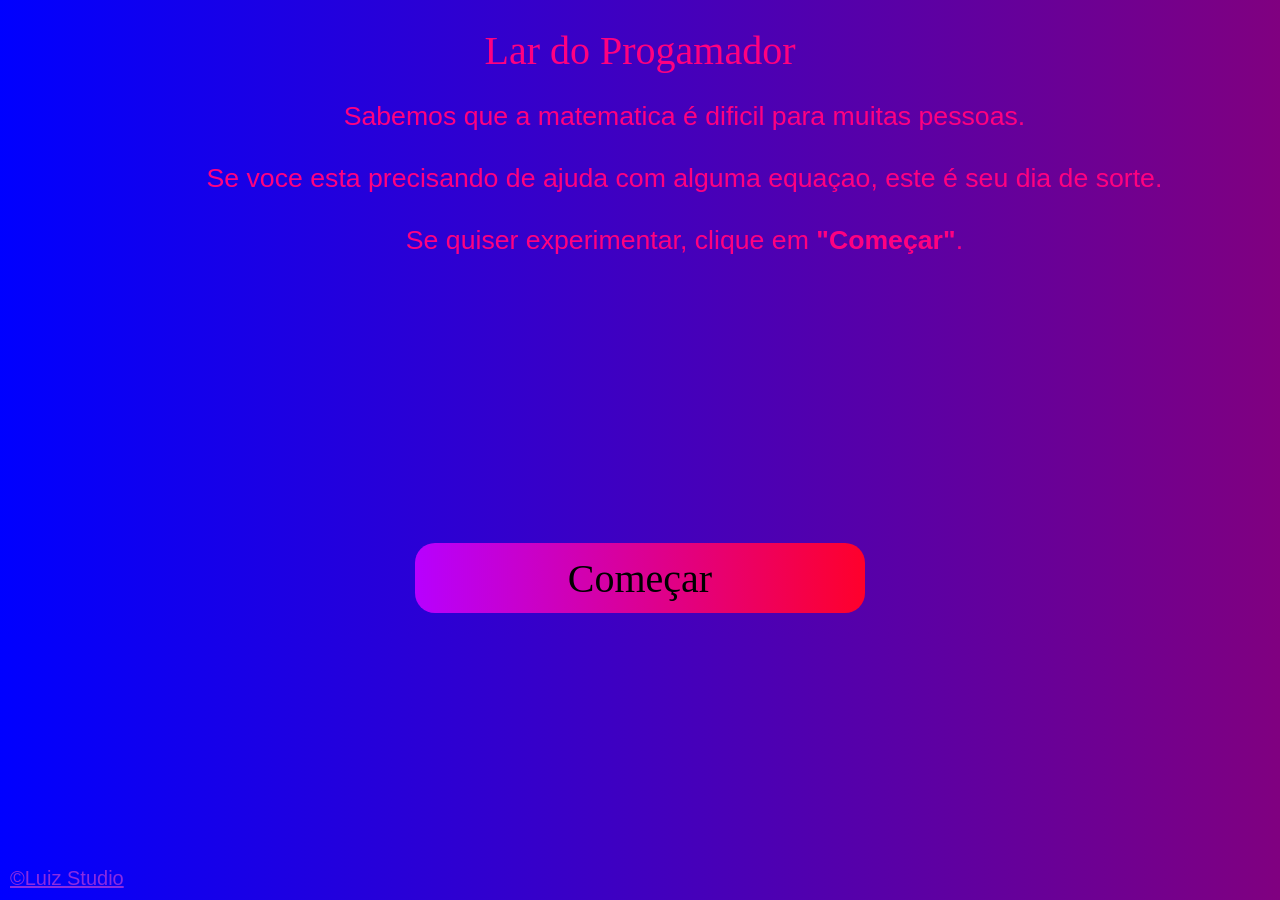
==== index.html @ b8205c00 "blibioteca" ====
<!DOCTYPE html>
<html lang="pt">
<head>
    <meta charset="UTF-8">
    <meta name="viewport" content="width=device-width, initial-scale=1.0">
    <link rel="stylesheet" href="comecar/style.css">
    <title>Equaçoes</title>
</head>
<body>
        <h1>Lar do Progamador</h1>
    
    <div>
        <pre>
            Sabemos que a matematica é dificil para muitas pessoas.
        
            Se voce esta precisando de ajuda com alguma equaçao, este é seu dia de sorte.
        
            Se quiser experimentar, clique em <b>"Começar"</b>.
        </pre><p id="button">
            <a href="menu_principal/menu.html"><input type="button" value="Começar" class="button_start" onmouseenter="enter(1)" onmouseout="enter(0)" onclick="criarOpcao()"></a>
            
        </p>
        <p id="copy"><a href="https://github.com/luiz883la/projetos-web" target="_blank" rel="external" style="color: blueviolet;">&copy;Luiz Studio</a></p>
        
    </div>
    <script src="comecar/script.js"></script>
</body>
</html>
---- comecar/style.css ----
body {
    background-image: linear-gradient(to right, blue, purple);
    font: normal 15pt arial;
    color: rgb(255, 0, 128);
    text-align: center;
} 
h1{
    text-align: center;
    font: normal 30pt fantasy;
}
.button_start{
    background-image: linear-gradient(to right, rgb(183, 0, 255), rgb(255, 0, 43));
    font: normal 30pt fantasy;
    border: 0px;
    border-radius: 20px;
    width: 450px;
    height: 70px;
    cursor: pointer;
}
pre{
    font: normal 20pt arial;
}
p#button {
    padding-top: 230px;
    bottom: 0;
}
p#copy{
    position: fixed;
    bottom: 0;
    left: 0;
    margin: 10px;
}
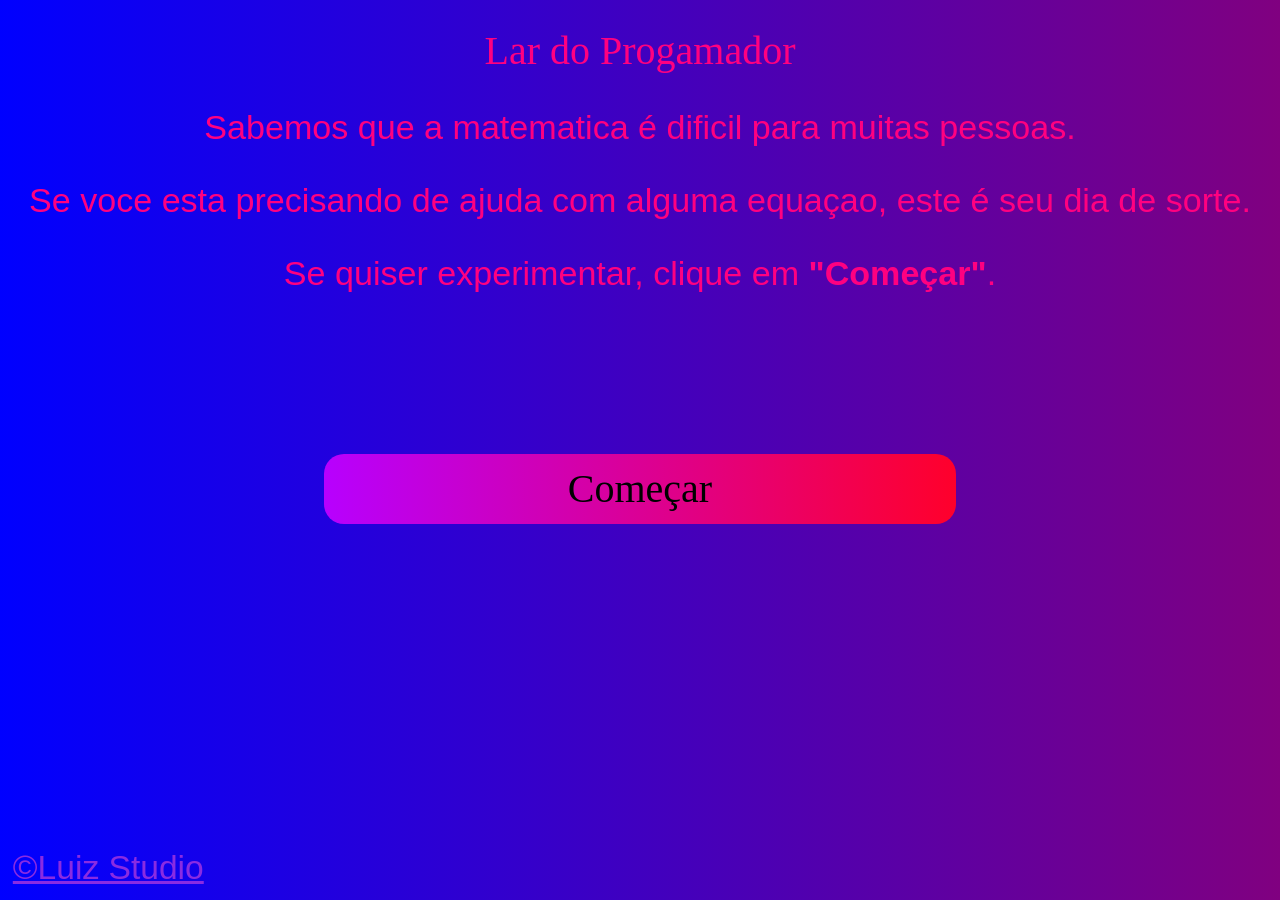
==== commit cae741ad: "atualizado!" ====
--- a/index.html
+++ b/index.html
@@ -10,14 +10,12 @@
         <h1>Lar do Progamador</h1>
     
     <div>
-        <pre>
-            Sabemos que a matematica é dificil para muitas pessoas.
         
-            Se voce esta precisando de ajuda com alguma equaçao, este é seu dia de sorte.
-        
-            Se quiser experimentar, clique em <b>"Começar"</b>.
-        </pre><p id="button">
-            <a href="menu_principal/menu.html"><input type="button" value="Começar" class="button_start" onmouseenter="enter(1)" onmouseout="enter(0)" onclick="criarOpcao()"></a>
+            <p>Sabemos que a matematica é dificil para muitas pessoas.</p>
+            <p>Se voce esta precisando de ajuda com alguma equaçao, este é seu dia de sorte.</p>
+            <p>Se quiser experimentar, clique em <b>"Começar"</b>.</p>
+        <p id="button">
+            <a href="menu_principal/menu.html"><input type="button" value="Começar" class="button_start"></a>
             
         </p>
         <p id="copy"><a href="https://github.com/luiz883la/projetos-web" target="_blank" rel="external" style="color: blueviolet;">&copy;Luiz Studio</a></p>
--- a/comecar/style.css
+++ b/comecar/style.css
@@ -1,6 +1,6 @@
 body {
     background-image: linear-gradient(to right, blue, purple);
-    font: normal 15pt arial;
+    font: normal 15%arial;
     color: rgb(255, 0, 128);
     text-align: center;
 } 
@@ -13,20 +13,21 @@
     font: normal 30pt fantasy;
     border: 0px;
     border-radius: 20px;
-    width: 450px;
+    width: 50%;
     height: 70px;
     cursor: pointer;
 }
-pre{
-    font: normal 20pt arial;
+p{
+    font: normal 1420% arial;
 }
 p#button {
-    padding-top: 230px;
+    padding-top: 10%;
     bottom: 0;
 }
 p#copy{
     position: fixed;
     bottom: 0;
     left: 0;
-    margin: 10px;
-}+    margin: 1%;
+    font: normal 1400% arial;
+}
